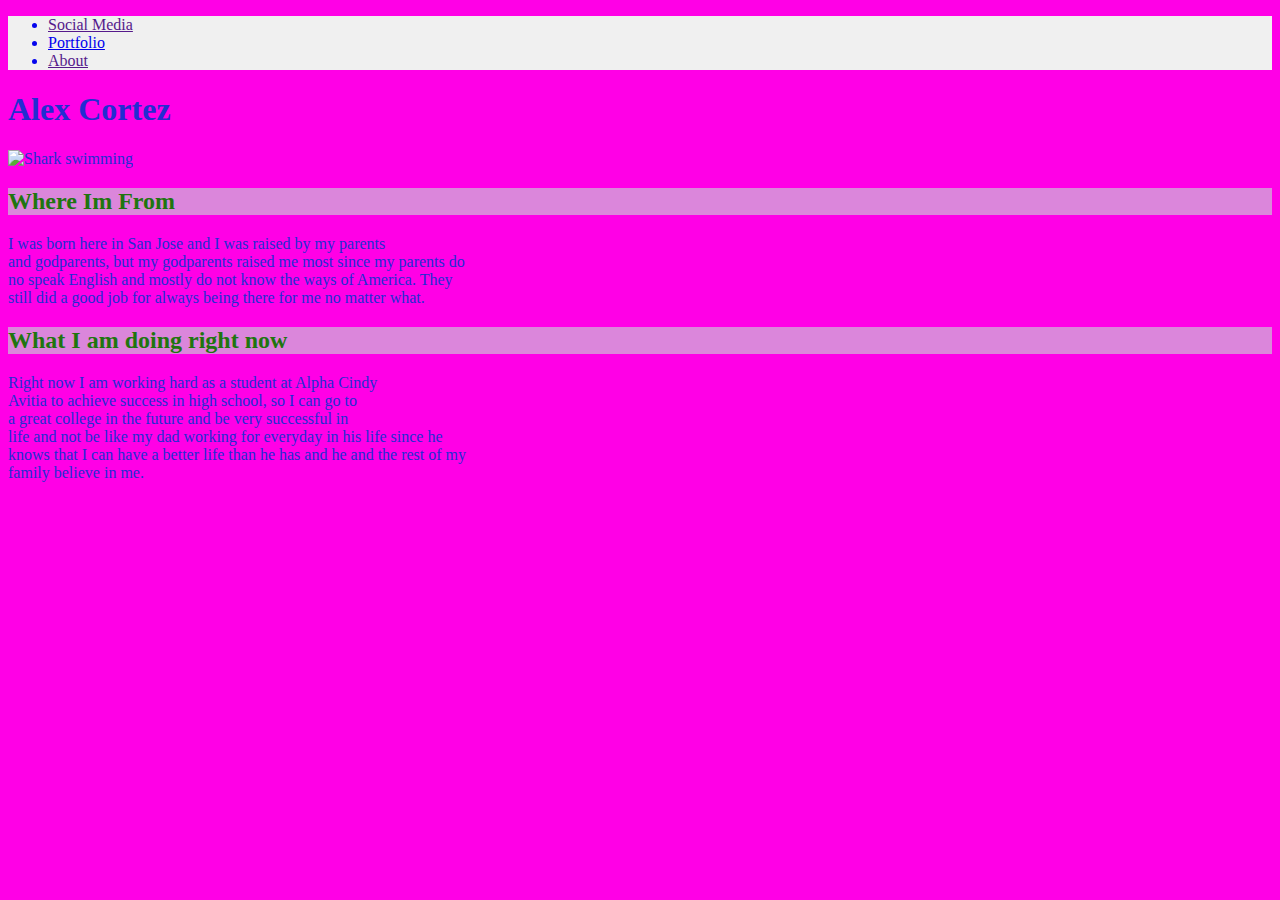
==== index.html @ b1c4e096 "Updated index.html and portfolio.html" ====
<!DOCTYPE html>
<html>
    <head>
        <meta charset="utf-8">
        <title>Alex Cortez</title>
        <style>
            body{
                background-color: rgb(255, 0, 230);
                color: rgb(242, 242, 242);
            }
            ul{
                color:rgb(5, 5, 237);
                background-color: rgb(240, 240, 240);
            }
            h2{
                color:rgb(32, 117, 15);
                background-color: rgb(219, 134, 219);
            }
            #navbar {
                color:rgb(39, 28, 110);
                background-color:rgb(242, 242, 242);
            }
            #main {
                color:rgb(34, 45, 209);
            }
           
        </style>
        </head>
    <body>
          
         <div id="navbar">
             <ul>
                  <li><a href="">Social Media</a></li>
                  <li><a href="./portfolio.html">Portfolio</a></li>
                  <li><a href="">About</a></li>
         </ul>
             
             </div>
         
         <div id="main">
              <h1>Alex Cortez</h1>
              <img src="https://www.kasandbox.org/programming-images/animals/shark.png" alt="Shark swimming">
         
         
         
         <h2> Where Im From</h2>
         <p>
              I was born here in San Jose and I was raised by my parents<br> and godparents, but my godparents raised me most since my parents do<br> no speak English and mostly do not know the ways of America. They<br> still did a good job for always being there for me no matter what.
                  </p> 
              
         <h2> What I am doing right now</h2>
         <p>   
            Right now I am working hard as a student at Alpha Cindy<br>
            Avitia to achieve success in high school, so I can go to<br> 
            a great college in the future and be very successful in<br> life and not be like my dad working for everyday in his life since he<br> knows that I can have a better life than he has and he and the rest of my<br> family believe in me.
                </p>
            
         
              
              
              
           
             
             
         </div>


    </body>
</html>
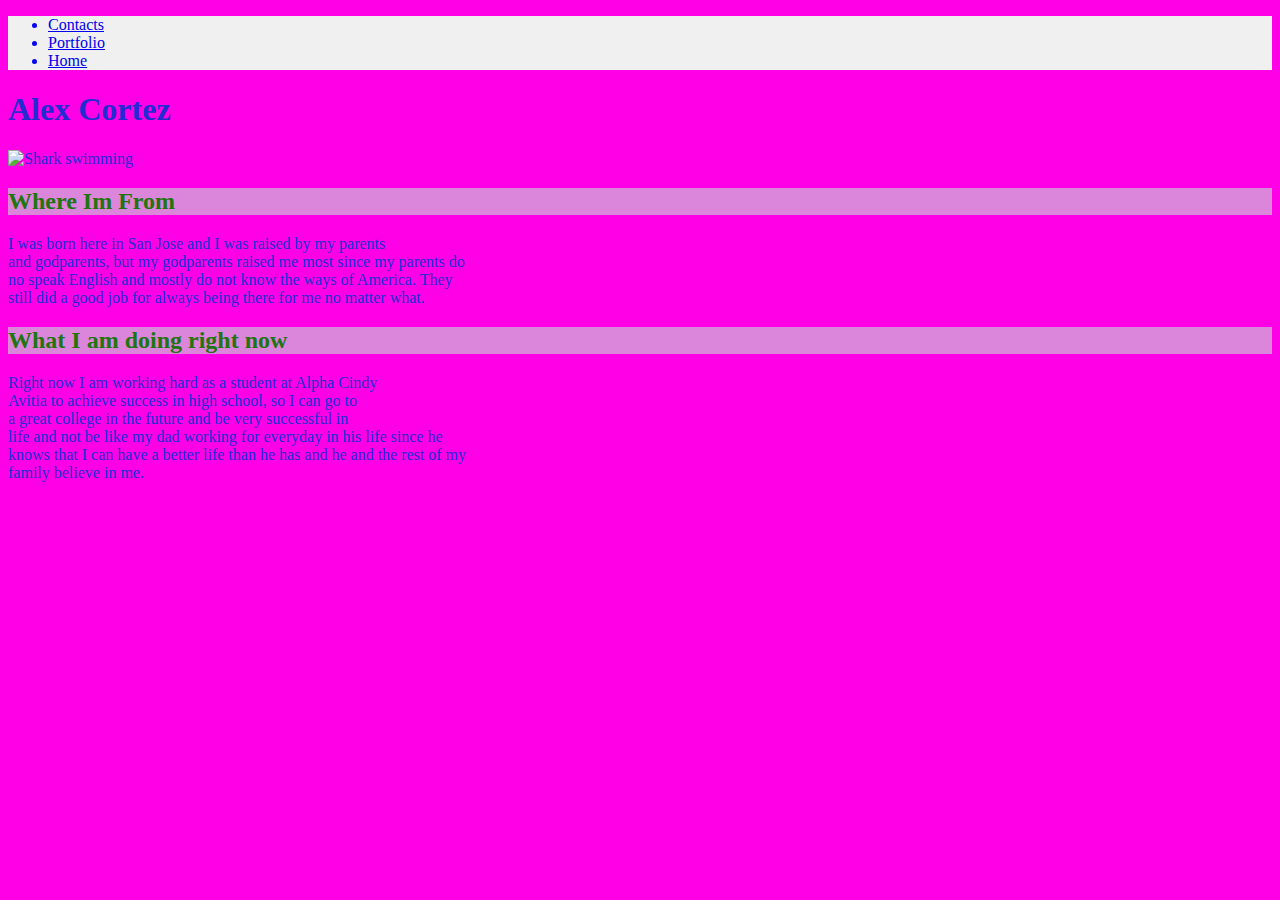
==== commit 6cb8b9e7: "Changed Main links on ./index.html page" ====
--- a/index.html
+++ b/index.html
@@ -30,9 +30,9 @@
           
          <div id="navbar">
              <ul>
-                  <li><a href="">Social Media</a></li>
+                  <li><a href="./contacts.html">Contacts</a></li>
                   <li><a href="./portfolio.html">Portfolio</a></li>
-                  <li><a href="">About</a></li>
+                  <li><a href="./index.html">Home</a></li>
          </ul>
              
              </div>
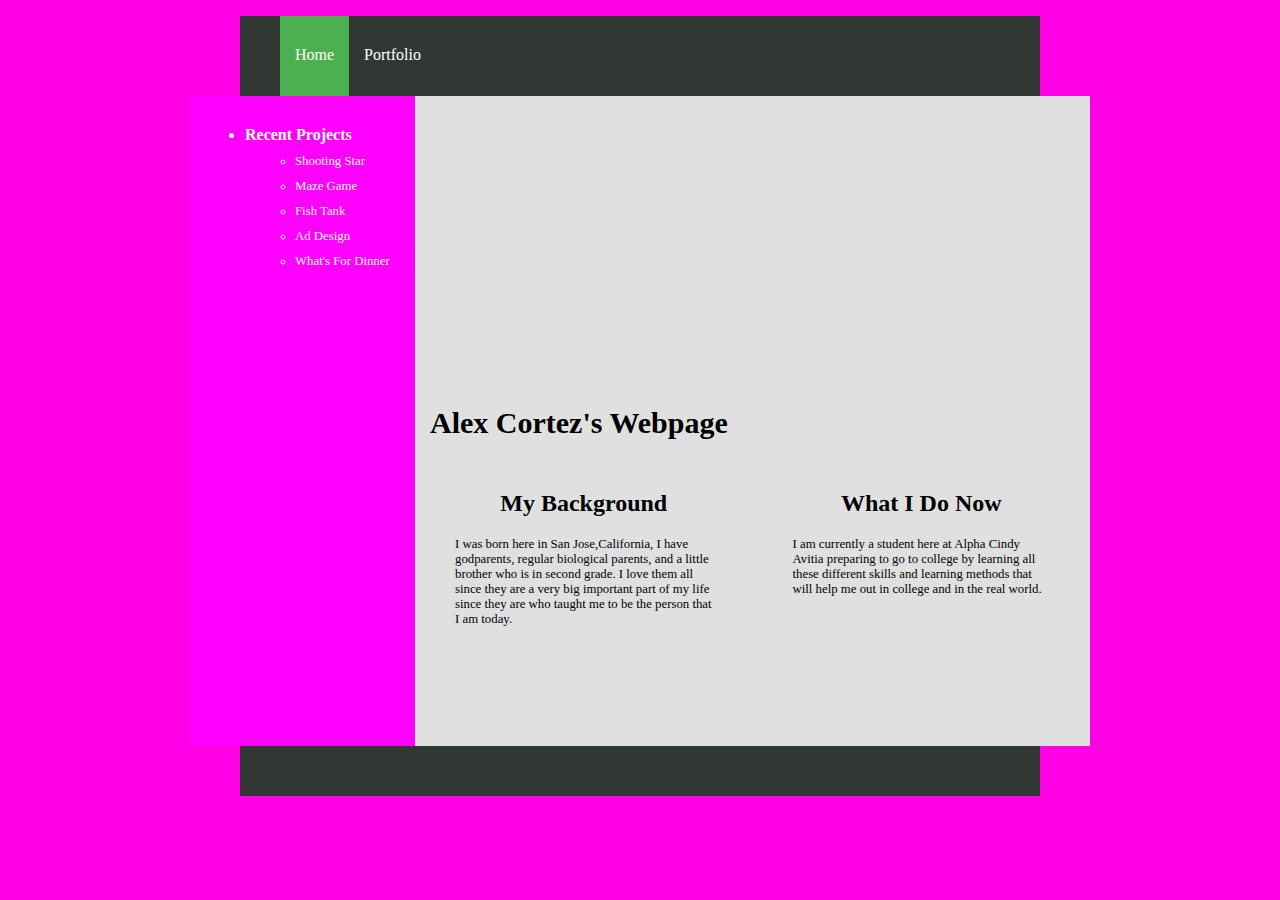
==== commit 02686ff5: "Replaced index page to have a brand new format and look" ====
--- a/index.html
+++ b/index.html
@@ -1,69 +1,154 @@
 <!DOCTYPE html>
 <html>
-    <head>
-        <meta charset="utf-8">
-        <title>Alex Cortez</title>
-        <style>
-            body{
-                background-color: rgb(255, 0, 230);
-                color: rgb(242, 242, 242);
-            }
-            ul{
-                color:rgb(5, 5, 237);
-                background-color: rgb(240, 240, 240);
-            }
-            h2{
-                color:rgb(32, 117, 15);
-                background-color: rgb(219, 134, 219);
-            }
-            #navbar {
-                color:rgb(39, 28, 110);
-                background-color:rgb(242, 242, 242);
-            }
-            #main {
-                color:rgb(34, 45, 209);
-            }
-           
-        </style>
-        </head>
-    <body>
-          
-         <div id="navbar">
-             <ul>
-                  <li><a href="./contacts.html">Contacts</a></li>
-                  <li><a href="./portfolio.html">Portfolio</a></li>
-                  <li><a href="./index.html">Home</a></li>
-         </ul>
-             
-             </div>
-         
-         <div id="main">
-              <h1>Alex Cortez</h1>
-              <img src="https://www.kasandbox.org/programming-images/animals/shark.png" alt="Shark swimming">
-         
-         
-         
-         <h2> Where Im From</h2>
-         <p>
-              I was born here in San Jose and I was raised by my parents<br> and godparents, but my godparents raised me most since my parents do<br> no speak English and mostly do not know the ways of America. They<br> still did a good job for always being there for me no matter what.
-                  </p> 
-              
-         <h2> What I am doing right now</h2>
-         <p>   
-            Right now I am working hard as a student at Alpha Cindy<br>
-            Avitia to achieve success in high school, so I can go to<br> 
-            a great college in the future and be very successful in<br> life and not be like my dad working for everyday in his life since he<br> knows that I can have a better life than he has and he and the rest of my<br> family believe in me.
-                </p>
+<head>
+  <!-- TODO: Update Title -->
+  <title>Alex Cortez's Webpage</title>
+  
+  <!-- Include the following stylesheet (controls sytle of navbar and footer) -->
+  <link rel="stylesheet" type="text/css" href="./css/style.css">
+  
+  <!-- TODO: Change CSS colors and image so that it matches your desired theme -->
+  <style>
+    body {
+      font-family: Verdana;
+      background-color:rgb(255, 0, 230);
+    }
+    
+    /* TODO: Make sure the height of your page is big enough */
+    .main {
+      clear: left;
+      min-width: 900px;
+      max-width: 800px;
+      height:650px;
+      margin:0 auto;
+    }
+
+    .main-page{
+      display: block;
+      float:right;
+      background-color:#E0E0E0;
+      height:100%;
+      width:75%;
+      box-sizing:border-box;
+    }
+
+    .sidebar {
+      box-sizing:border-box;
+      padding:10px;
+      float:left;
+      width:25%;
+      height:100%;
+      background-color:rgb(255, 0, 255);
+    }
+
+    .sidebar-nav{
+      margin: 15px 0px;
+      color:#FFFFFF;
+    }
+
+    .sidebar li {
+      margin: 20px 5px 0px;
+    }
+
+    .sidebar ul ul li{
+      margin: 10px 15px 0px;
+      font-size:0.8em;
+    }
+
+    .sidebar ul ul li a{
+      text-decoration: none;
+      color: #FFFFFF;
+    }
+
+    .sidebar ul ul li a:hover{
+      color: #F26101;
+    }
+
+    .image-container {
+      height:300px;
+      width:120%;
+      position: relative;
+      /* TODO: Update the following image */
+      background-image: url("");
+      background-repeat: no-repeat;
+      background-size: 100% 300px;
+    }
+
+    .main-title {
+      margin: 10px 15px;
+      font-size: 30px;
+    }
+
+    .left-panel{
+      box-sizing: border-box;
+      width: 50%;
+      float:left;
+      padding:20px;
+    }
+
+    .right-panel{
+      box-sizing: border-box;
+      width: 50%;
+      float:left;
+      padding:20px;
+    }
+
+    .sub-title {
+      text-align: center;
+    }
+
+    .text-info {
+      font-size: 0.8em;
+      margin: 20px;
+    }
+
+  </style>
+</head>
+<body>
+    <div class="navbar">
+        <ul class="navigation">
+            <!-- TODO: Ensure that your Navbar is correct -->
+            <li class="active"><a href="./index.html">Home</a></li>
+            <li><a href="./portfolio.html">Portfolio</a></li>
+        </ul>
+    </div>
+
+    <div class="main">
+        <div class="sidebar">
+            <ul class="sidebar-nav">
+                <!-- TODO: Update the recent projects -->
+                <li><strong>Recent Projects</strong></li>
+                <ul>
+                    <li><a href="./portfolio.html">Shooting Star</a></li>
+                    <li><a href="./portfolio.html">Maze Game</a></li>
+                    <li><a href="./portfolio.html">Fish Tank</a></li>
+                    <li><a href="./portfolio.html">Ad Design</a></li>
+                    <li><a href="./portfolio.html">What's For Dinner</a></li>            
+                </ul>
+            </ul>
+        </div>
+        <div class="main-page">
+            <div class="image-container"></div>
             
-         
-              
-              
-              
-           
-             
-             
-         </div>
+            <!-- TODO: Update the page title -->
+            <h1 class="main-title">Alex Cortez's Webpage</h1>
+            <!-- TODO: Update the left-panel and right-panel with info from your 90s website -->
+            <div class="left-panel">
+                <h2 class="sub-title">My Background</h2>
+                  <p class="text-info"> I was born here in San Jose,California, I have godparents, regular biological parents, and a little brother who is in second grade. I love them all since they are a very big important part of my life since they are who taught me to be the person that I am today.
+            </div>
+            <div class="right-panel">
+                <h2 class="sub-title">What I Do Now</h2>
+                <p class="text-info"> I am currently a student here at Alpha Cindy Avitia preparing to go to college by learning all these different skills and learning methods that will help me out in college and in the real world.
+            </div>
 
+            </div>
+        <!-- TODO: Add anything you want to the footer -->
+        <div class="footer">
+        </div>
+    </div>
+    
+    
 
-    </body>
+</body>
 </html>--- a/css/style.css
+++ b/css/style.css
@@ -0,0 +1,61 @@
+/* NAVBAR CSS BEGIN */
+    .nav li {
+      line-height: 40px;
+      padding:20px;
+      list-style: none;
+      display: inline-block;
+      background-color: white;
+    }
+
+    /* Select all child links in a nav element */
+    .nav a {
+      text-decoration: none;
+    }
+
+    .navbar-outside {
+      display:block;
+      background-color: #313732;
+      height:80px;
+    }
+
+    .navbar {
+      display:block;
+      background-color: #313732;
+      height:80px;
+      margin:0 auto;
+      min-width:600px;
+      max-width:800px;
+    }
+
+    .navigation li {
+      padding: 30px 15px;
+      list-style: none;
+      text-decoration: none;
+      float:left;
+      height: 20px;
+    }
+
+    .navigation li a {
+      text-decoration: none;
+      color:#FFFFFF;
+    }
+
+    .navigation li:hover {
+      background-color: #F26101;
+    }
+    
+    .active {
+        background-color: #4CAF50;
+        color: white;
+    }
+    /* END NAVBAR CSS */
+    
+    /* FOOTER */
+    .footer{
+      min-width:600px;
+      max-width:800px;
+      margin:0 auto;
+      background-color: #313732;
+      height:50px;
+      clear:both;
+    }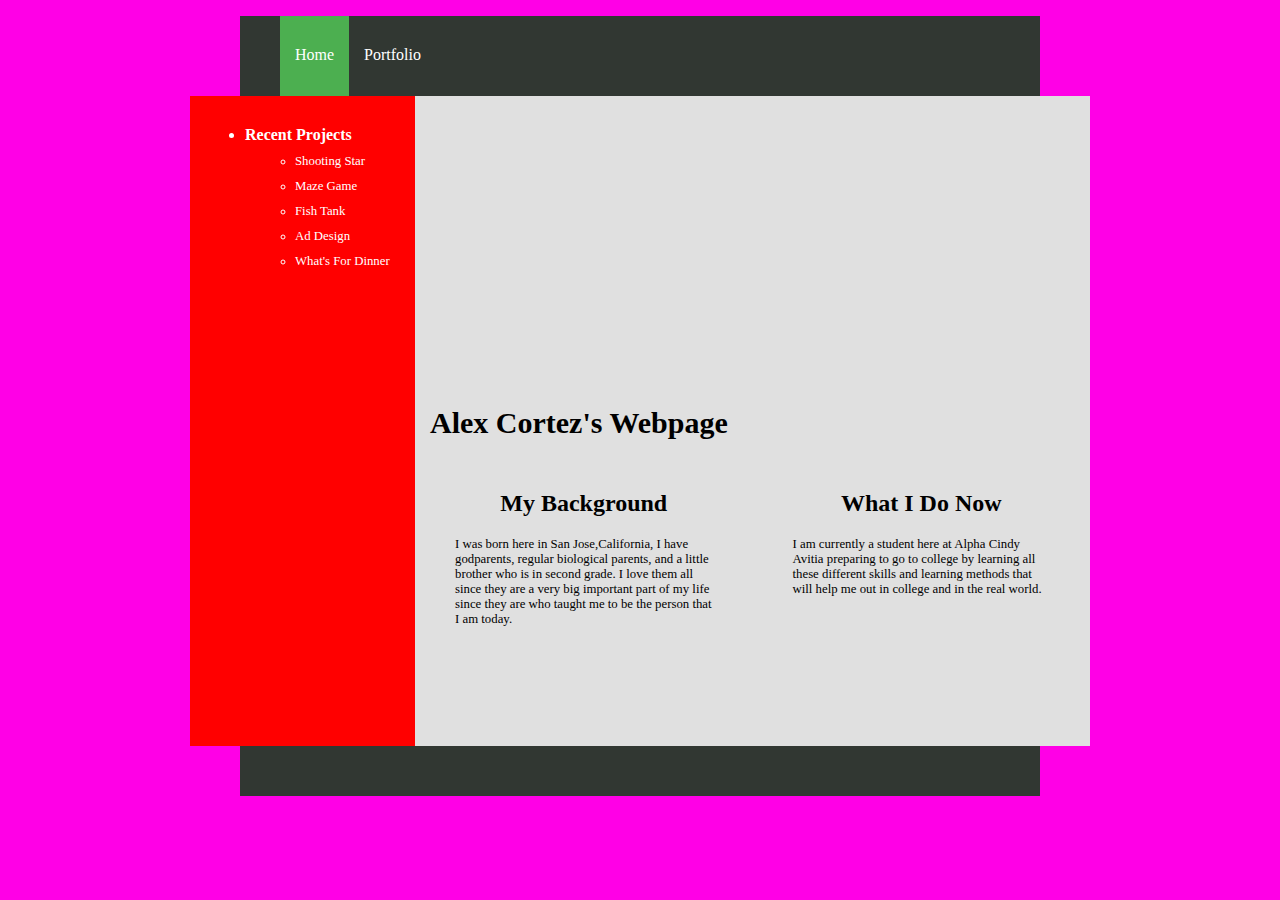
==== commit 68b4fffb: "Updated colors and size to homepage" ====
--- a/index.html
+++ b/index.html
@@ -18,7 +18,7 @@
     .main {
       clear: left;
       min-width: 900px;
-      max-width: 800px;
+      max-width: 500px;
       height:650px;
       margin:0 auto;
     }
@@ -38,7 +38,7 @@
       float:left;
       width:25%;
       height:100%;
-      background-color:rgb(255, 0, 255);
+      background-color:rgb(255, 0, 0);
     }
 
     .sidebar-nav{
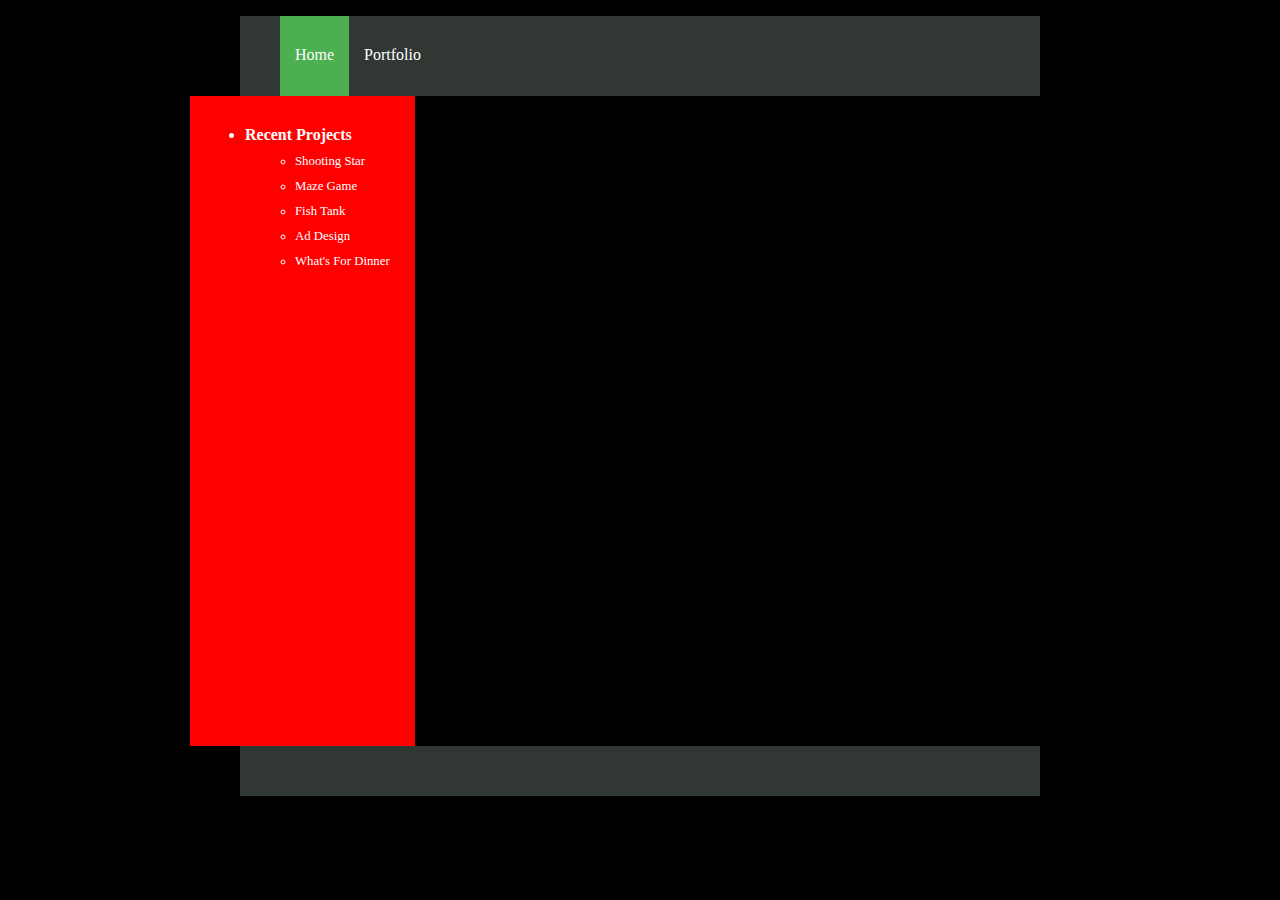
==== commit 49f7c1e4: "Updated background colors on homepage" ====
--- a/index.html
+++ b/index.html
@@ -11,7 +11,7 @@
   <style>
     body {
       font-family: Verdana;
-      background-color:rgb(255, 0, 230);
+      background-color:rgb(0, 0, 0);
     }
     
     /* TODO: Make sure the height of your page is big enough */
@@ -26,7 +26,7 @@
     .main-page{
       display: block;
       float:right;
-      background-color:#E0E0E0;
+      background-color:;
       height:100%;
       width:75%;
       box-sizing:border-box;
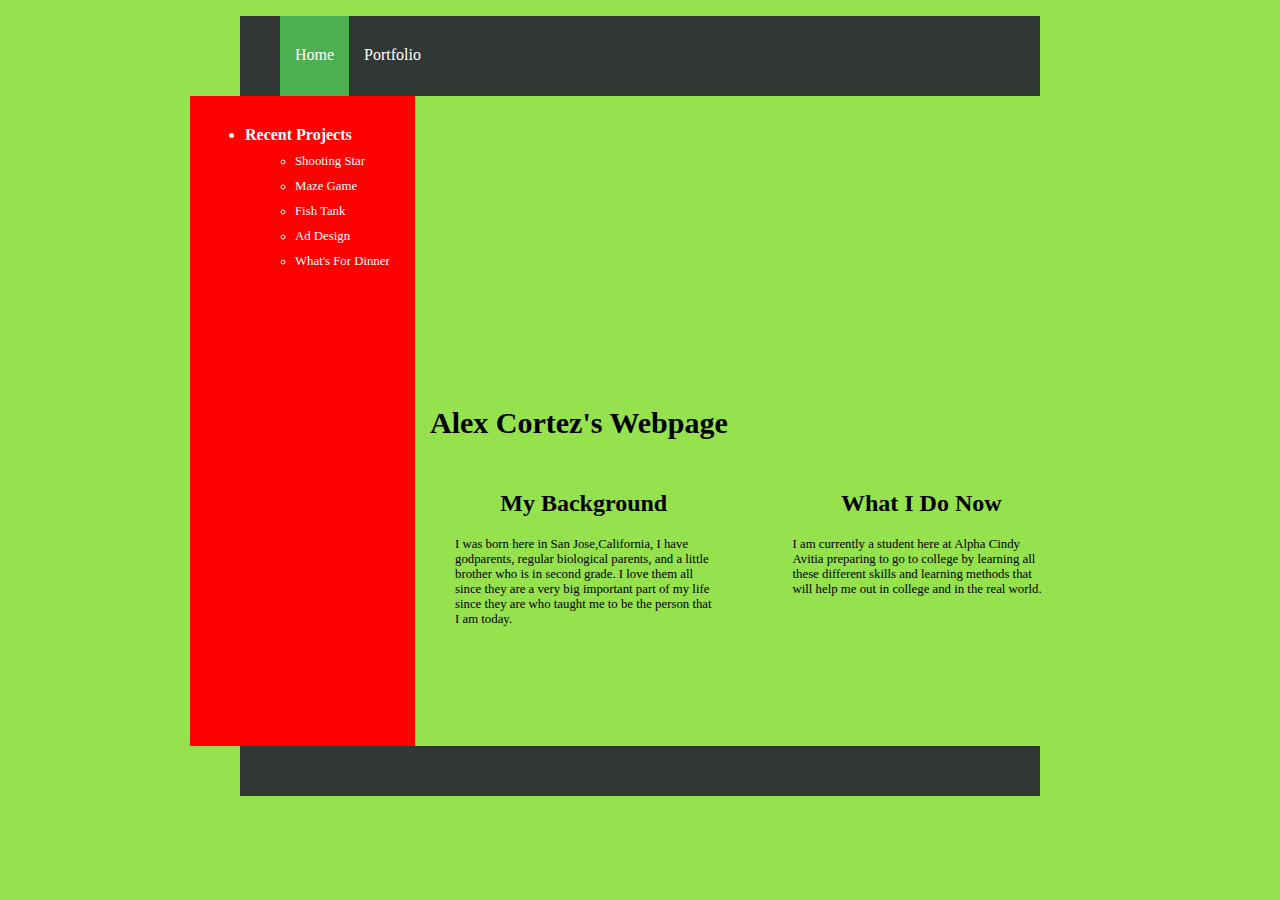
==== commit 63b18631: "Updated colors on website homepage" ====
--- a/index.html
+++ b/index.html
@@ -11,7 +11,7 @@
   <style>
     body {
       font-family: Verdana;
-      background-color:rgb(0, 0, 0);
+      background-color:rgb(150, 225, 78);
     }
     
     /* TODO: Make sure the height of your page is big enough */
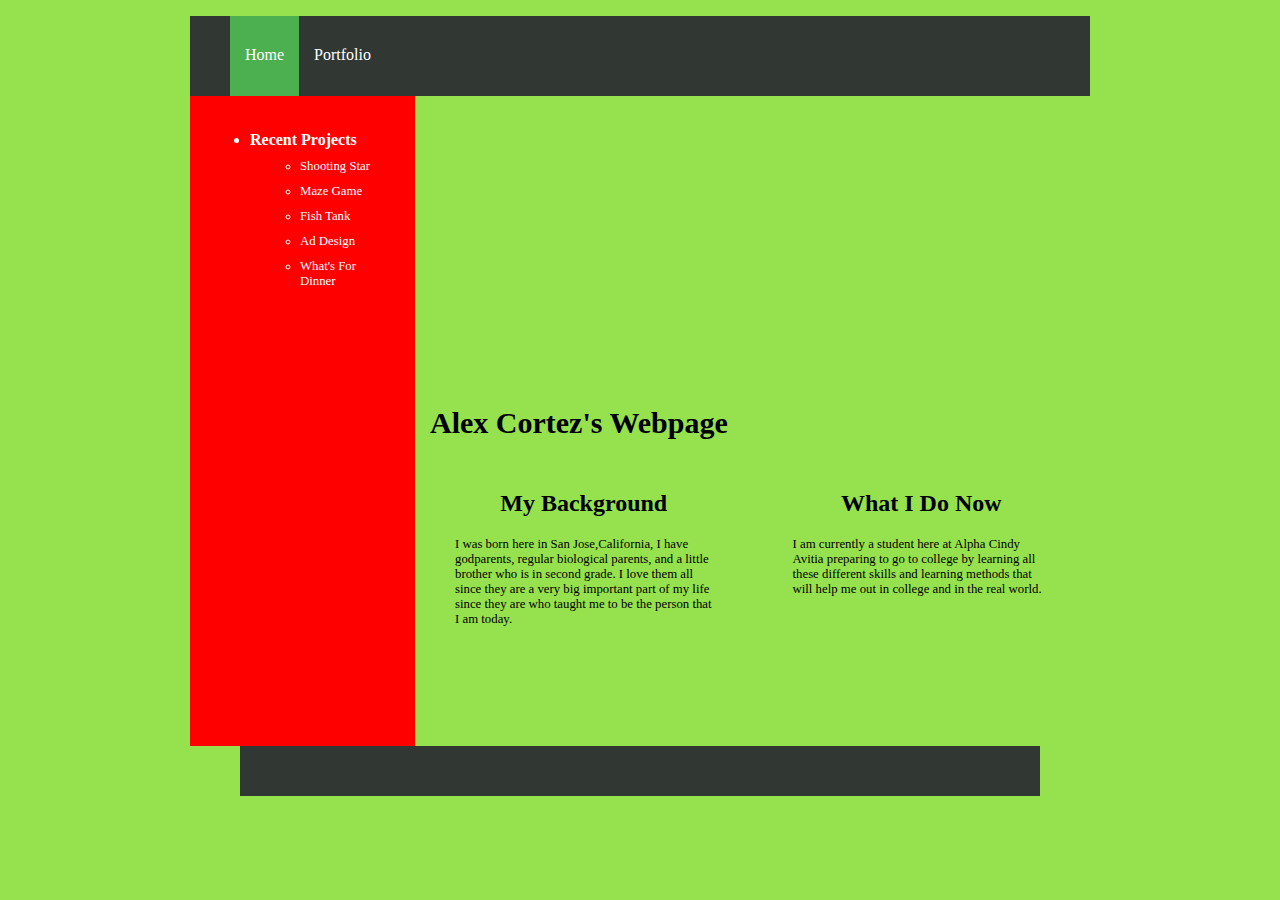
==== commit 990ef441: "Updated main homepage size" ====
--- a/index.html
+++ b/index.html
@@ -34,7 +34,7 @@
 
     .sidebar {
       box-sizing:border-box;
-      padding:10px;
+      padding:15px;
       float:left;
       width:25%;
       height:100%;
@@ -69,9 +69,9 @@
       width:120%;
       position: relative;
       /* TODO: Update the following image */
-      background-image: url("");
+      background-image: url("http://static2.cdn.ubi.com/ncsa/TCTD/website/og/TCTD_home_og-image_1200x628.jpg");
       background-repeat: no-repeat;
-      background-size: 100% 300px;
+      background-size: 83% 300px;
     }
 
     .main-title {
@@ -124,7 +124,7 @@
                     <li><a href="./portfolio.html">Fish Tank</a></li>
                     <li><a href="./portfolio.html">Ad Design</a></li>
                     <li><a href="./portfolio.html">What's For Dinner</a></li>            
-                </ul>
+               </ul>
             </ul>
         </div>
         <div class="main-page">
--- a/css/style.css
+++ b/css/style.css
@@ -24,7 +24,7 @@
       height:80px;
       margin:0 auto;
       min-width:600px;
-      max-width:800px;
+      max-width:900px;
     }
 
     .navigation li {
